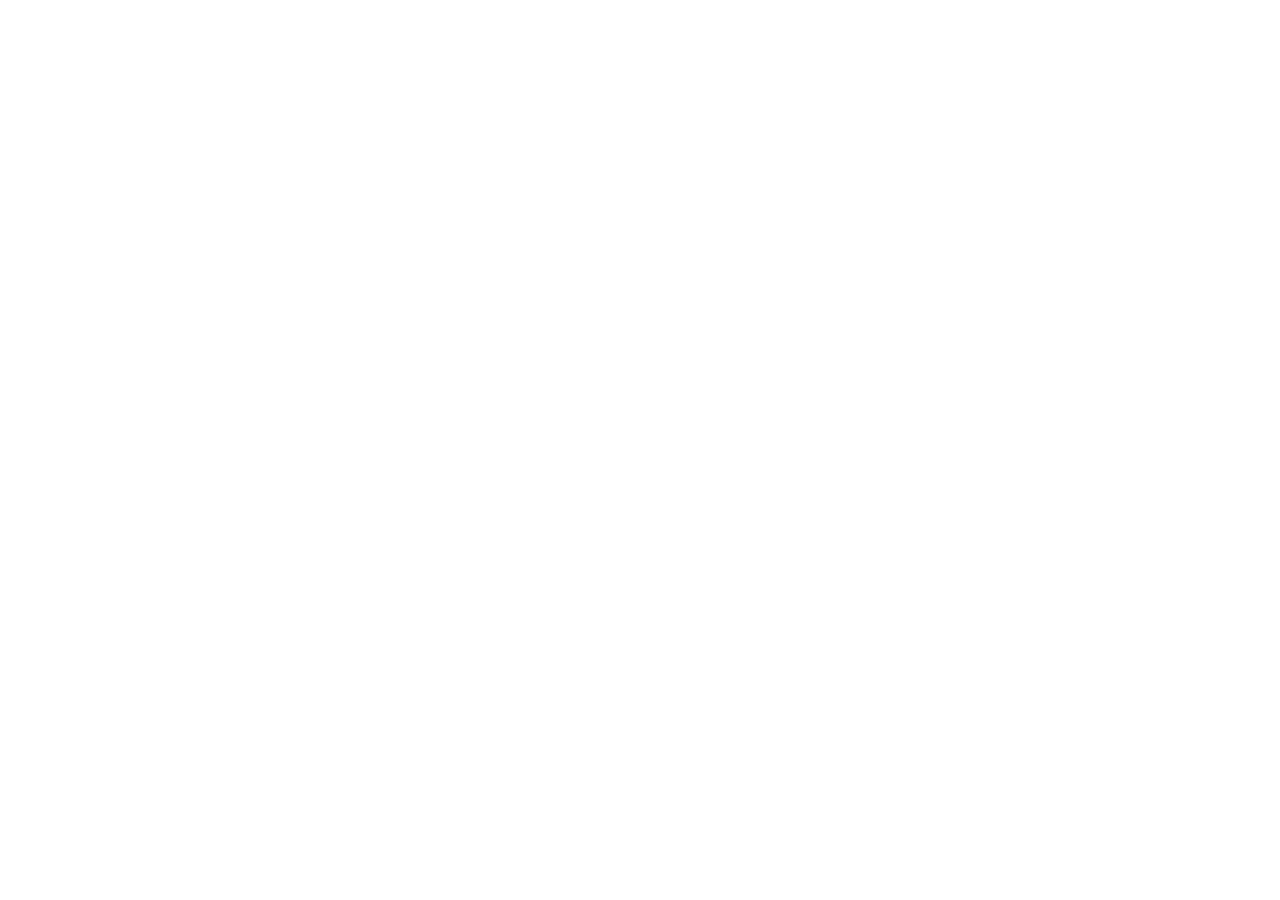
==== index.html @ 885752fd "first commit" ====
<!DOCTYPE html>
<html lang="en">
<head>
    <meta charset="UTF-8">
    <meta name="viewport" content="width=device-width, initial-scale=1.0">
    <link rel="stylesheet" href="style.css">
    <title>Document</title>
</head>
<body>
<script src="java.js"></script>    
</body>
</html>
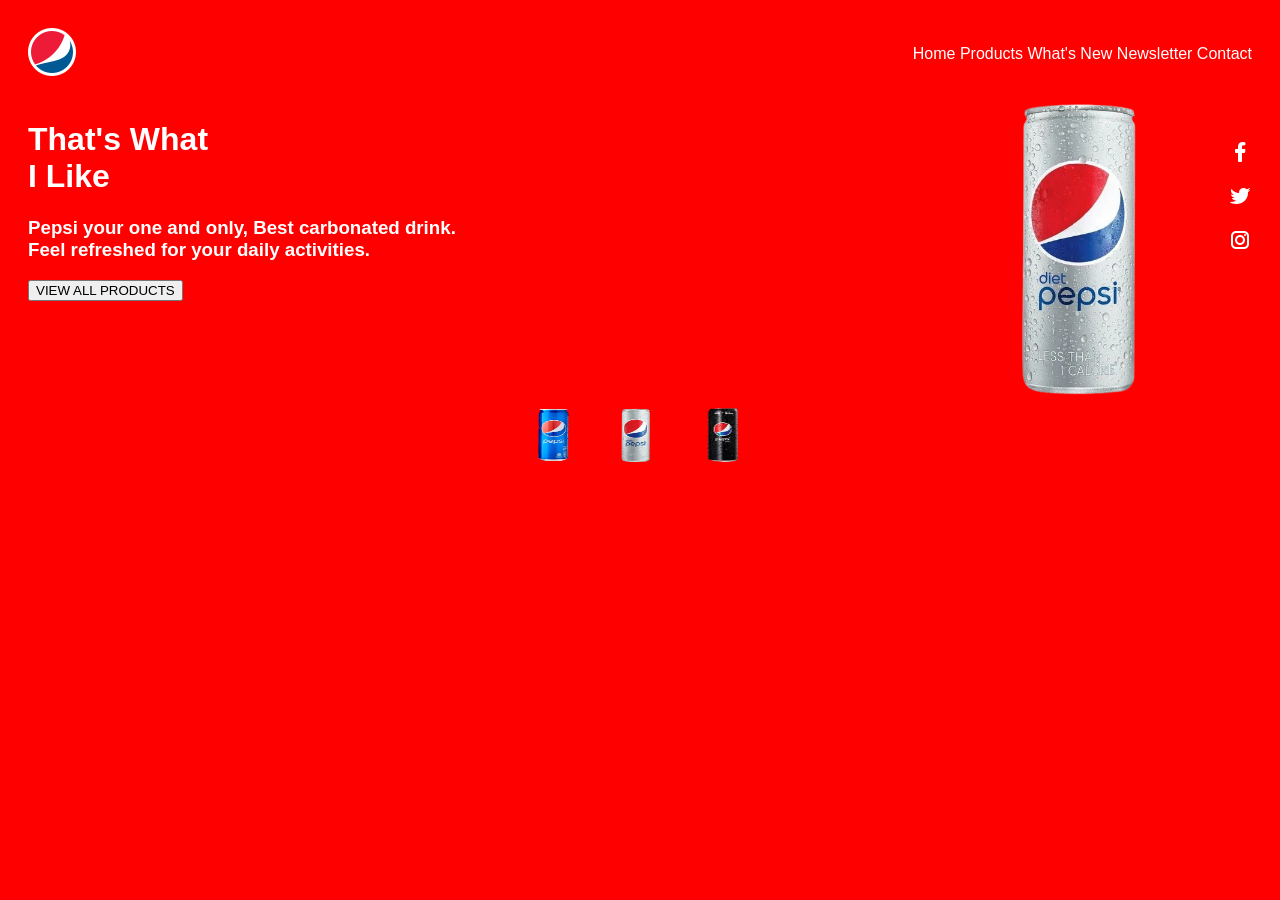
==== commit 86874f74: "feat: first commit" ====
--- a/index.html
+++ b/index.html
@@ -4,9 +4,45 @@
     <meta charset="UTF-8">
     <meta name="viewport" content="width=device-width, initial-scale=1.0">
     <link rel="stylesheet" href="style.css">
-    <title>Document</title>
+    <title>Pepsi Website</title>
 </head>
 <body>
+    <nav>
+        <!-- nav-left -->
+         <div>
+         <a href="index.html" class="img"><img src="icons8-pepsi-color/icons8-pepsi-48.png"></a>
+</div>
+         <!-- nav-left -->
+          <div class="nav-left">
+           <a href="index.html">Home</a> 
+            <a href="#">Products</a>
+           <a href="#">What's New</a> 
+           <a href="#">Newsletter</a> 
+           <a href="#">Contact</a> 
+            </div>
+    </nav>
+    <main>
+        <div>
+<h1 class="h">That's What <br>I Like</h1>
+<h3 class="h1">Pepsi your one and only, Best carbonated drink. <br>Feel refreshed for your daily activities.</h3>
+<button class="button">VIEW ALL PRODUCTS</button>
+        </div>
+               <div> 
+                <div class="right">
+<img src="whitepepsi.png" class="white">
+<div class="icon">
+<img src="icons8-facebook-logo-24.png">
+<img src="icons8-twitter-bird-24.png">
+<img src="icons8-instagram-24.png">
+</div>
+</div>
+</div> 
+    </main>  
+    <div class="si">
+        <img src="bluepepsi.png" class="bluepep">
+        <img src="whitepepsi.png" class=" whitepep">
+        <img src="blackpepsi.png" class="blackpep">
+    </div>
 <script src="java.js"></script>    
 </body>
 </html>
--- a/style.css
+++ b/style.css
@@ -0,0 +1,68 @@
+body{
+    background-color: red;
+    font-family: 'Franklin Gothic Medium', 'Arial Narrow', Arial, sans-serif;
+    color: white;
+    padding-left: 20px;
+    padding-right: 20px;
+    padding-top: 20px;
+}
+
+nav{
+    display: flex;
+    align-items: center;
+    justify-content: space-between;
+    
+}
+a{
+    text-decoration: none;
+    color: white;
+}
+a:hover{
+    opacity: 0.7;
+}
+main{
+    padding-top: 20px;
+    display: flex;
+    justify-content: space-between;
+    
+}
+main button{
+    
+}
+.white{
+    height: 300px;
+}
+.right{
+display: flex;
+}
+.icon{
+    padding-top: 40px;
+    display: flex;
+    flex-direction: column;
+    gap: 20px;
+}
+@media (max-width:830px) {
+    main{
+        display: flex;
+        flex-direction: column;
+    }
+}
+.bluepep{
+    height: 60px;
+    width: 90px;
+}
+.whitepep{
+    height: 55px;
+    width: 75px;
+}
+.blackpep{
+    height: 70px;
+    width: 100px;
+}
+.si{
+    display: flex;
+    align-items: center;
+    justify-content: center;
+
+}
+
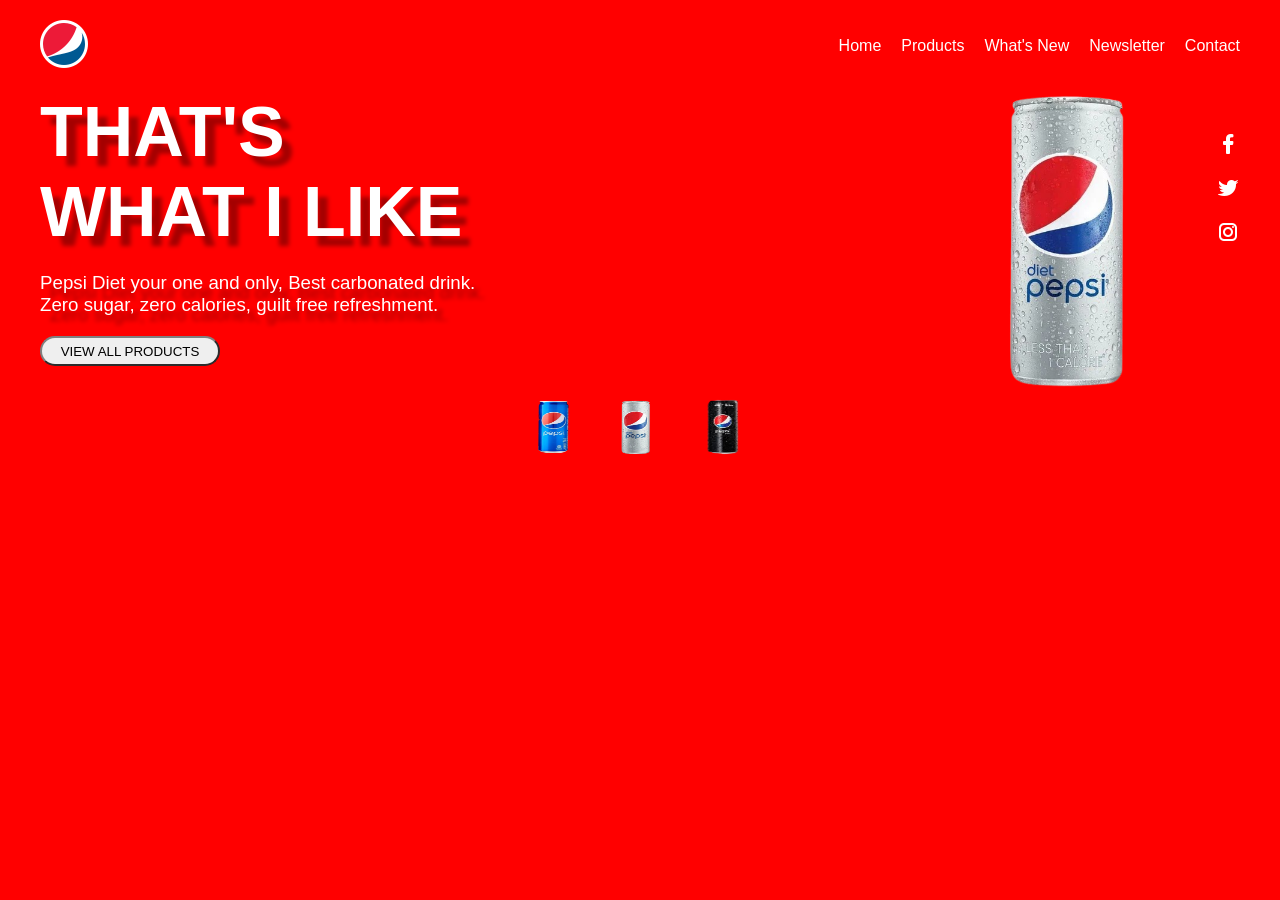
==== commit a0cc09ec: "feat: second commit" ====
--- a/index.html
+++ b/index.html
@@ -22,14 +22,14 @@
             </div>
     </nav>
     <main>
-        <div>
-<h1 class="h">That's What <br>I Like</h1>
-<h3 class="h1">Pepsi your one and only, Best carbonated drink. <br>Feel refreshed for your daily activities.</h3>
+        <div class="my">
+<h1 class="h">THAT'S WHAT I LIKE</h1>
+<h3 class="h1"  id="text">Pepsi  Diet your one and only, Best carbonated drink. Zero sugar, zero calories, guilt free refreshment.</h3>
 <button class="button">VIEW ALL PRODUCTS</button>
         </div>
                <div> 
                 <div class="right">
-<img src="whitepepsi.png" class="white">
+<img id="whiteimg" src="whitepepsi.png" class="white">
 <div class="icon">
 <img src="icons8-facebook-logo-24.png">
 <img src="icons8-twitter-bird-24.png">
@@ -39,7 +39,7 @@
 </div> 
     </main>  
     <div class="si">
-        <img src="bluepepsi.png" class="bluepep">
+        <img  src="bluepepsi.png" class="bluepep">
         <img src="whitepepsi.png" class=" whitepep">
         <img src="blackpepsi.png" class="blackpep">
     </div>
--- a/style.css
+++ b/style.css
@@ -1,12 +1,21 @@
+/* Pepsi-Website */
+*{
+margin: 0;
+padding: 0;
+box-sizing: border-box;
+scroll-behavior: smooth;
+}
 body{
     background-color: red;
     font-family: 'Franklin Gothic Medium', 'Arial Narrow', Arial, sans-serif;
     color: white;
     padding-left: 20px;
     padding-right: 20px;
-    padding-top: 20px;
+    padding: 20px 40px;
+    overflow: hidden;
+    min-height: 100vh;
 }
-
+/* Navigation-bar */
 nav{
     display: flex;
     align-items: center;
@@ -16,18 +25,49 @@
 a{
     text-decoration: none;
     color: white;
+    cursor: pointer;
 }
 a:hover{
     opacity: 0.7;
 }
+
+/* nav-left */
+.nav-left{
+    display: flex;
+    gap: 20px;
+}
+
+/* Main */
 main{
     padding-top: 20px;
     display: flex;
-    justify-content: space-between;
-    
+    justify-content: space-between;    
+}
+.my{
+    display: flex;
+    flex-direction: column;
+    gap: 20px;
+}
+.h{
+  text-shadow: 10px 10px 4px rgba(0, 0, 0, 0.356);  
+  font-weight: 600;
+  display: inline-block;
+  max-width: 440px;
+  font-size: 70px;
+  text-align: start;
+   
+}
+.h1{
+    text-shadow: 10px 10px 4px rgba(0, 0, 0, 0.356);
+      max-width: 440px;
+   text-align: start;
+   font-weight: 100;
 }
 main button{
-    
+    border-radius: 20px;
+    height: 30px;
+    width: 180px;
+    border-color: grey;
 }
 .white{
     height: 300px;
@@ -45,19 +85,32 @@
     main{
         display: flex;
         flex-direction: column;
+        gap: 20px;
     }
 }
 .bluepep{
     height: 60px;
     width: 90px;
+    cursor: pointer;
+}
+.bluepep:hover{
+    transform: scale(1.2);
 }
 .whitepep{
     height: 55px;
     width: 75px;
+    cursor: pointer;
+}
+.whitepep:hover{
+     transform: scale(1.2);
 }
 .blackpep{
     height: 70px;
     width: 100px;
+    cursor: pointer;
+}
+.blackpep:hover{
+     transform: scale(1.2);
 }
 .si{
     display: flex;
@@ -66,3 +119,4 @@
 
 }
 
+
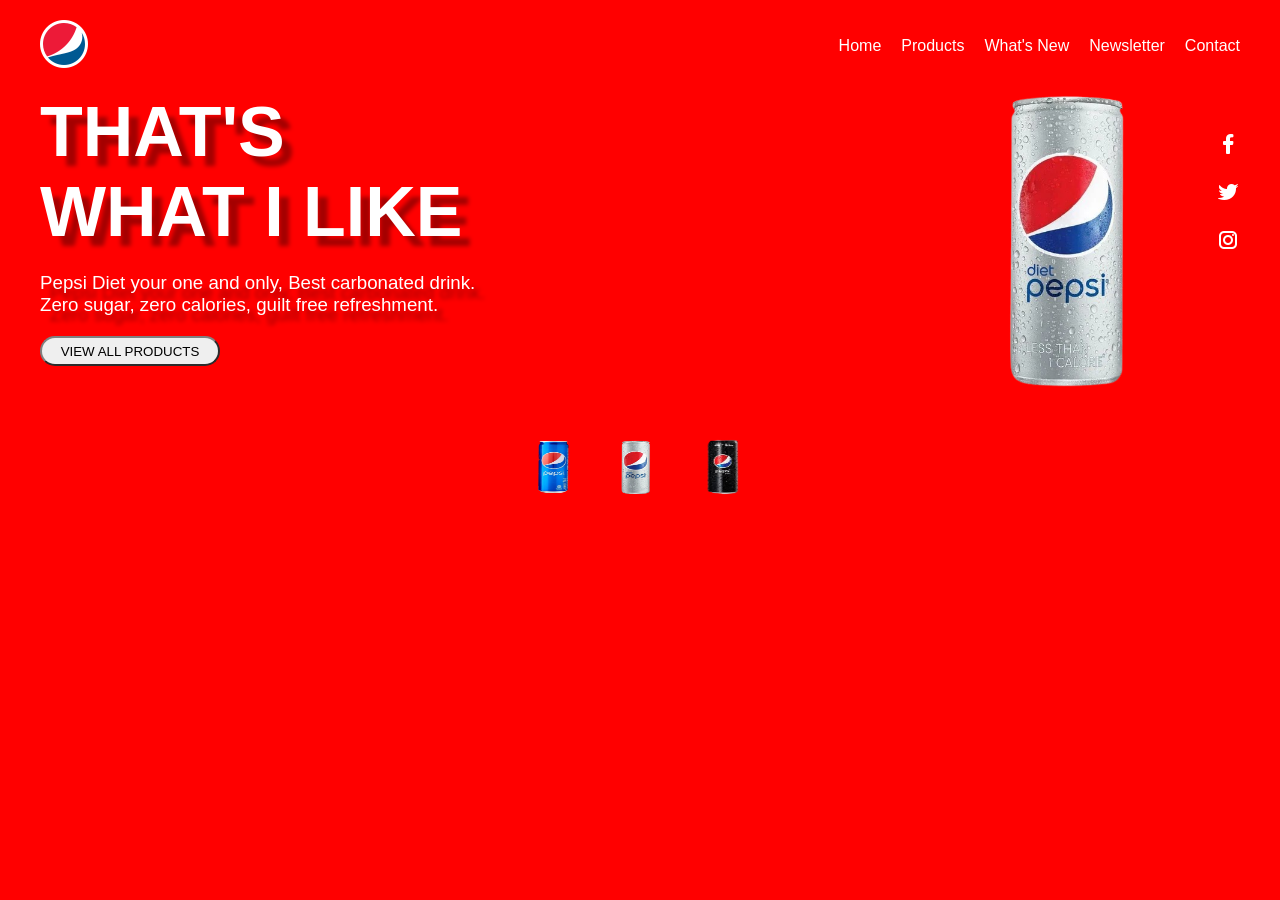
==== commit 1d0cfce3: "feat: added ham-burger" ====
--- a/index.html
+++ b/index.html
@@ -12,6 +12,12 @@
          <div>
          <a href="index.html" class="img"><img src="icons8-pepsi-color/icons8-pepsi-48.png"></a>
 </div>
+<!-- ham-burger -->
+  <div class="ham">
+<div class="ham-burger"></div>
+<div class="ham-burger"></div>
+<div class="ham-burger"></div>
+            </div>
          <!-- nav-left -->
           <div class="nav-left">
            <a href="index.html">Home</a> 
@@ -20,6 +26,7 @@
            <a href="#">Newsletter</a> 
            <a href="#">Contact</a> 
             </div>
+          
     </nav>
     <main>
         <div class="my">
@@ -31,9 +38,9 @@
                 <div class="right">
 <img id="whiteimg" src="whitepepsi.png" class="white">
 <div class="icon">
-<img src="icons8-facebook-logo-24.png">
-<img src="icons8-twitter-bird-24.png">
-<img src="icons8-instagram-24.png">
+<div><img src="icons8-facebook-logo-24.png"></div>
+<div><img src="icons8-twitter-bird-24.png"></div>
+<div><img src="icons8-instagram-24.png"></div>
 </div>
 </div>
 </div> 
--- a/style.css
+++ b/style.css
@@ -35,6 +35,21 @@
 .nav-left{
     display: flex;
     gap: 20px;
+}
+
+/* ham-burger */
+.ham{
+    display: flex;
+    flex-direction: column;
+    gap: 5px;
+}
+.ham-burger{
+    display: none;
+}
+.ham-burger{
+    width: 30px;
+    height: 2.5px;
+    background-color: white;
 }
 
 /* Main */
@@ -87,6 +102,13 @@
         flex-direction: column;
         gap: 20px;
     }
+    .ham-burger{
+        display: block;
+    }
+    .nav-left{
+        display: none;
+    }
+  
 }
 .bluepep{
     height: 60px;
@@ -116,7 +138,20 @@
     display: flex;
     align-items: center;
     justify-content: center;
+    padding-top: 40px;
 
+}
+@media (max-width:320px) {
+  .right{
+        display: block;
+    }
+    .icon{
+        display: flex;
+        flex-direction: row;
+        width: 40px;
+        justify-self: center;
+    }
 }
 
 
+
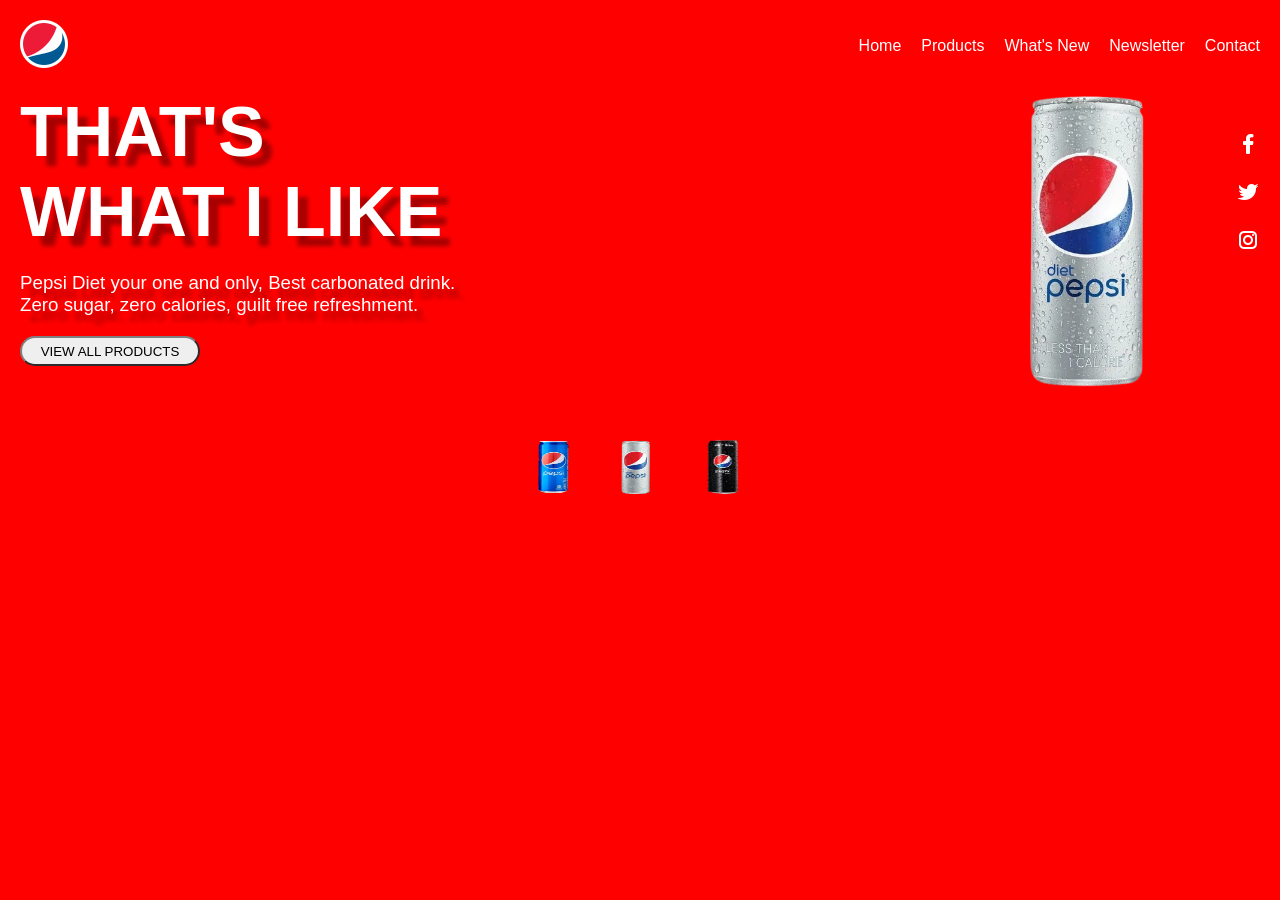
==== commit 485cc3cd: "feat: modification" ====
--- a/index.html
+++ b/index.html
@@ -4,6 +4,7 @@
     <meta charset="UTF-8">
     <meta name="viewport" content="width=device-width, initial-scale=1.0">
     <link rel="stylesheet" href="style.css">
+     <link rel="icon" type="image/png" sizes="32x32" href="bluepepsi.png">
     <title>Pepsi Website</title>
 </head>
 <body>
@@ -52,4 +53,4 @@
     </div>
 <script src="java.js"></script>    
 </body>
-</html>
+</html>
--- a/style.css
+++ b/style.css
@@ -1,8 +1,6 @@
 /* Pepsi-Website */
 *{
 margin: 0;
-padding: 0;
-box-sizing: border-box;
 scroll-behavior: smooth;
 }
 body{
@@ -11,9 +9,8 @@
     color: white;
     padding-left: 20px;
     padding-right: 20px;
-    padding: 20px 40px;
-    overflow: hidden;
-    min-height: 100vh;
+    padding-top: 20px;
+    
 }
 /* Navigation-bar */
 nav{
@@ -99,7 +96,7 @@
 @media (max-width:830px) {
     main{
         display: flex;
-        flex-direction: column;
+        flex-direction: column-reverse;
         gap: 20px;
     }
     .ham-burger{
@@ -151,7 +148,4 @@
         width: 40px;
         justify-self: center;
     }
-}
-
-
-
+}
